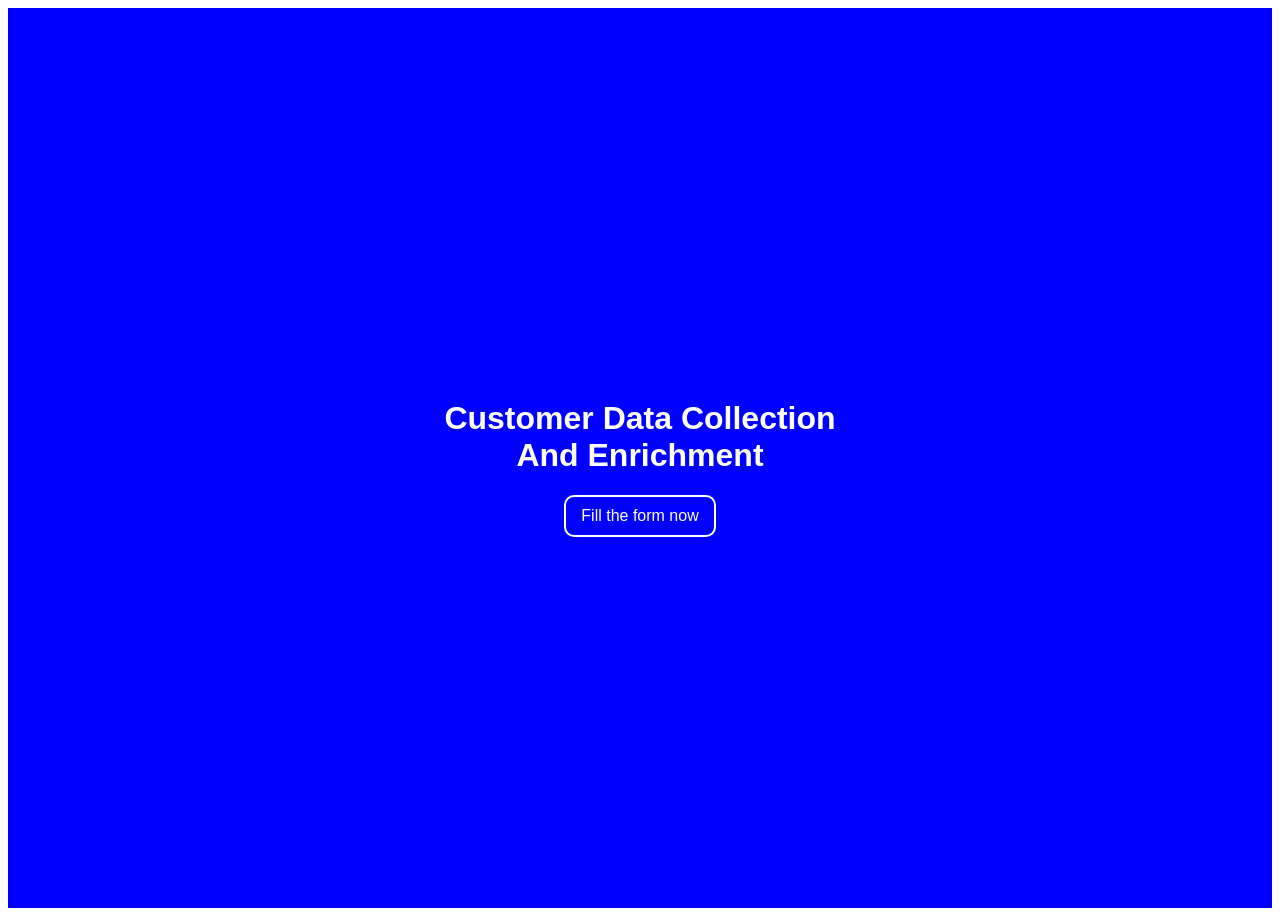
==== index.html @ 45d5e81a "Initial website" ====
<!DOCTYPE html>
<html lang="en">
<head>
    <meta charset="UTF-8">
    <meta name="viewport" content="width=device-width, initial-scale=1.0">
    <title>Data collection</title>
    <link rel="stylesheet" href="style.css">
</head>
<body>
    <div class="home">
        <h1>Customer Data Collection <br>  And Enrichment</h1>
        <a href="form.html">Fill the form now</a>
       
    </div>
</body>
</html>
---- style.css ----
*{
    padding:0;
    marging:0;
    box-sizing: border-box;
    font-family: sans-serif;
}
.home{
    display:flex;
    flex-direction: column;
    align-items: center;
    justify-content: center;
    height: 100dvh;
    width: 100%;
    text-align:center;
    font-size:30 px;
    background-color: blue;
    color: white;
}
.home a{
    color: white;
    text-decoration: none;
    border: 2px solid;
    padding: 10px 15px;
    border-radius: 10px;
    background-color: blue;
    color: white;
    }

    .top{
        height: 25dvh;
        width: 100%;
        background-color: yellow;
        display: flex;
        flex-direction: column;
        align-items: center;
        justify-content: center;
        font-size: 35px;
        
    }

    .top a{
        background-color: white;
        color: black;
        text-decoration: none;
        padding: 7px 20px;
        border-radius: 15px;
        


         

    }
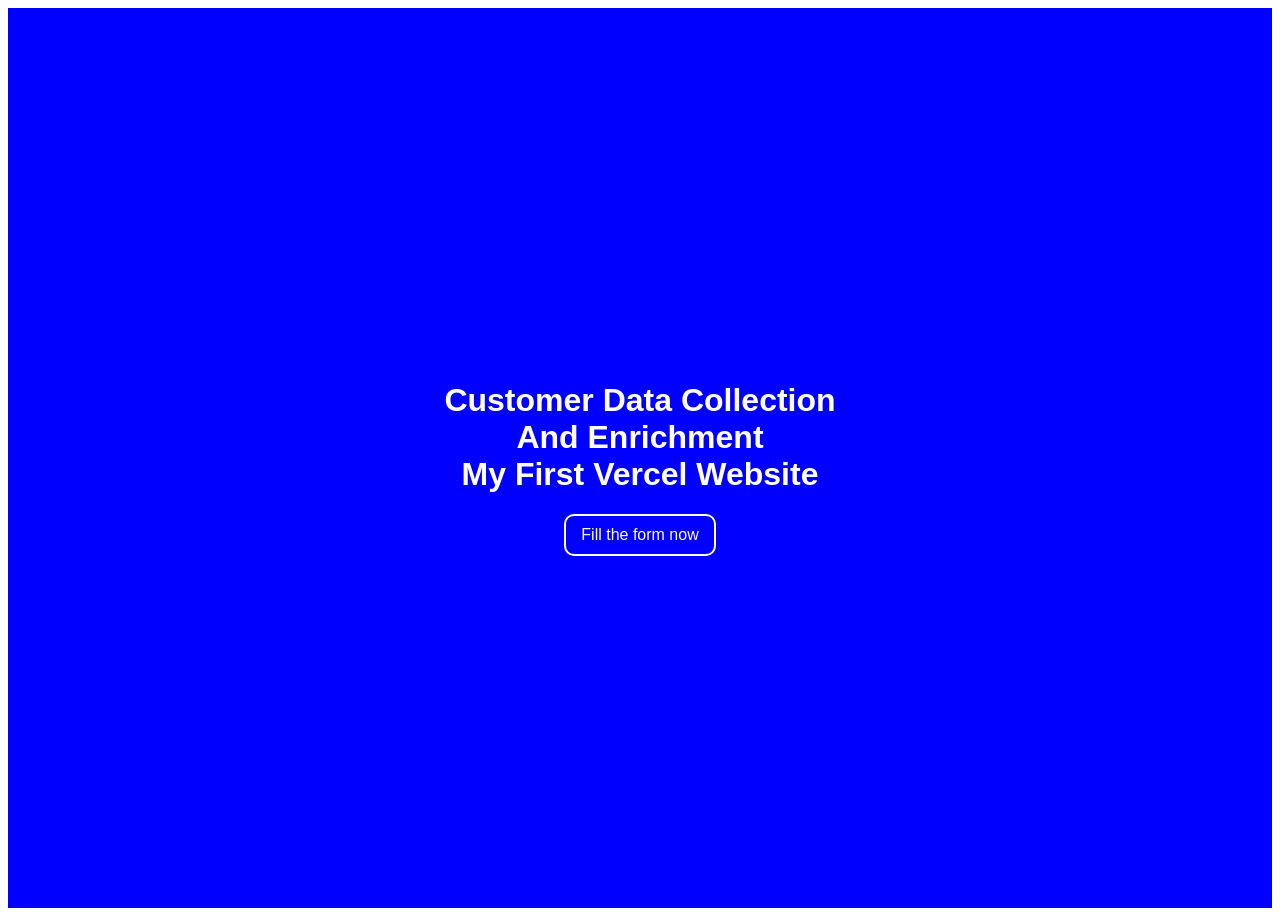
==== commit cd32e2b3: "Update website" ====
--- a/index.html
+++ b/index.html
@@ -8,7 +8,7 @@
 </head>
 <body>
     <div class="home">
-        <h1>Customer Data Collection <br>  And Enrichment</h1>
+        <h1>Customer Data Collection <br>  And Enrichment <br>My First Vercel Website</h1>
         <a href="form.html">Fill the form now</a>
        
     </div>
